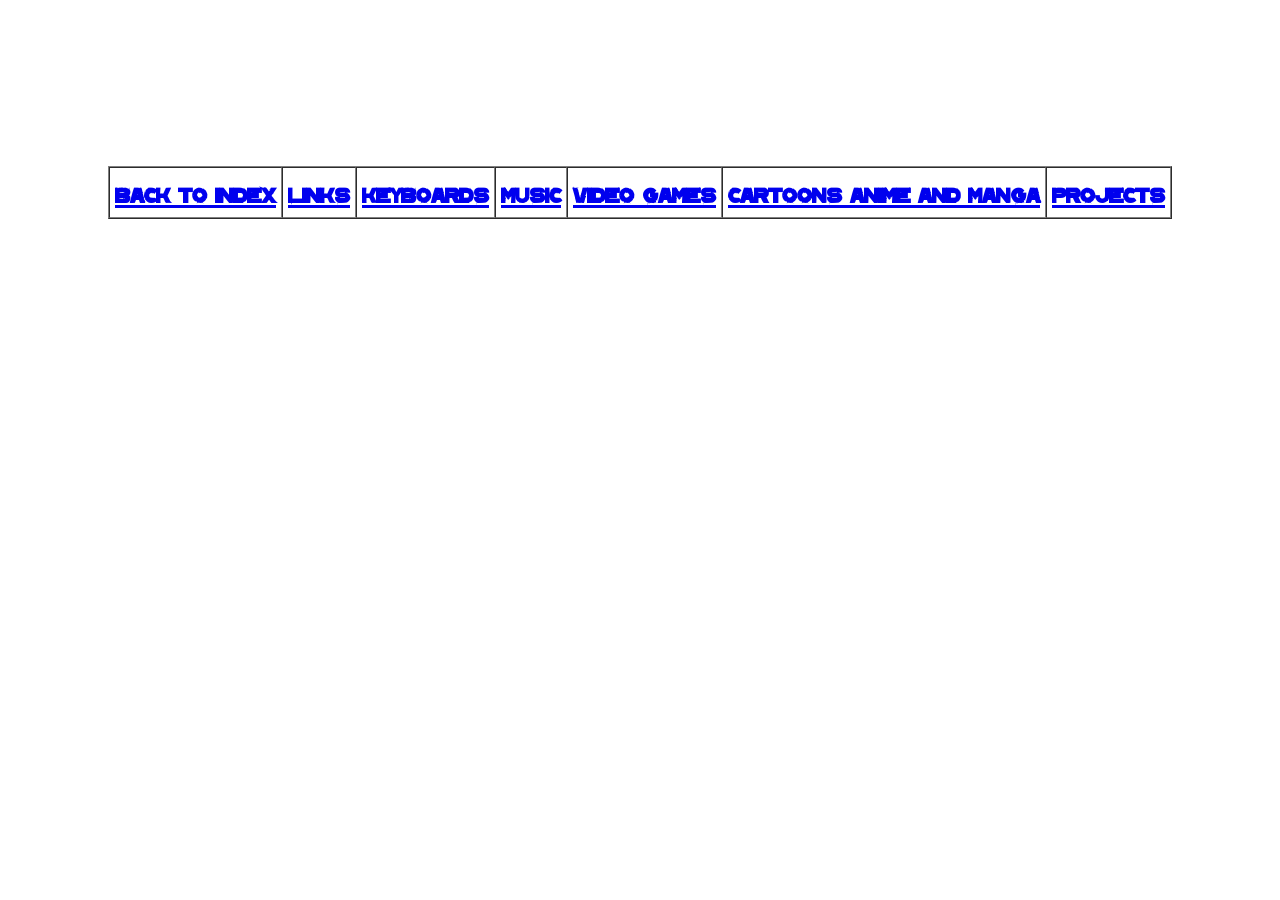
==== index.html @ c93204e3 "Add files via upload" ====
<!DOCTYPE html>
<html>
    <head>
        <meta charset="utf-8">
        <meta name="viewport" content="width=device-width, initial-scale=1">
        <link rel="stylesheet" href="index styles.css">
        <title>lainwire.me</title>
     </head>
     <body>
      <video autoplay muted loop id="myVideo">
         <source src="neon dark hearts.mov" type="video/mp4">
      </video>
        <h1>LAINWIRE</h1>

        <h2>
         <table border="1" cellpadding="5" cellspacing="0" class="center">
            <tr>
            <th>
               <a href="index.html">BACK TO INDEX</a>
            </th>
            <th>
               <a href="Links.html">LINKS</a></th>
            <th>
               <a href="Keyboards.html">KEYBOARDS</a>
            </th>
            <th>
               <a href="Music.html">MUSIC</a>
            </th>
            <th>
               <a href="Video Games.html">VIDEO GAMES</a>
            </th>
            <th>
               <a href="Cartoons and Anime.html">CARTOONS ANIME AND MANGA</a>
            </th>
            <th>
               <a href="Projects.html">PROJECTS</a>
            </th>
            </tr>
        </table>
        </h2>
        <p>Hello, welcome to my page. It's just all about me (but not in a narcissistic way)<br>
         The site is still a work in progress, and will just be something I add too over time<br>
         so I don't expect to finish this for a while (or get to a point where I'm satisfied)<br>
         and will probably see drastic changes over time too. Hope you enjoy reading what's here :)<br>

     
     </body>






</html>
---- index styles.css ----
@font-face {
    font-family: 'BD Plakatbau' ;
    src: url(bdplakatt.ttf)
}

@font-face {
    font-family: 'Unitblock';
    src: url(Unitblock-JpJma.ttf)
}

h1 {
    font-family: 'BD Plakatbau' ;
    font-size: 50pt;
    text-align: center;
    color: white;
}

h2 {
    font-family: 'BD Plakatbau';
    font-size: 25pt;
    text-align: center;
    color: white;
}

p {
    font-family: 'Unitblock';
    color: white;
    text-align: center;
    font-size: 15pt;
}

.center {
    margin-left: auto;
    margin-right: auto;
}

#myVideo {
    position: fixed;
    right: 0;
    bottom: 0;
    min-width: 100%;
    min-height: 100%;
    z-index: -1;
  }
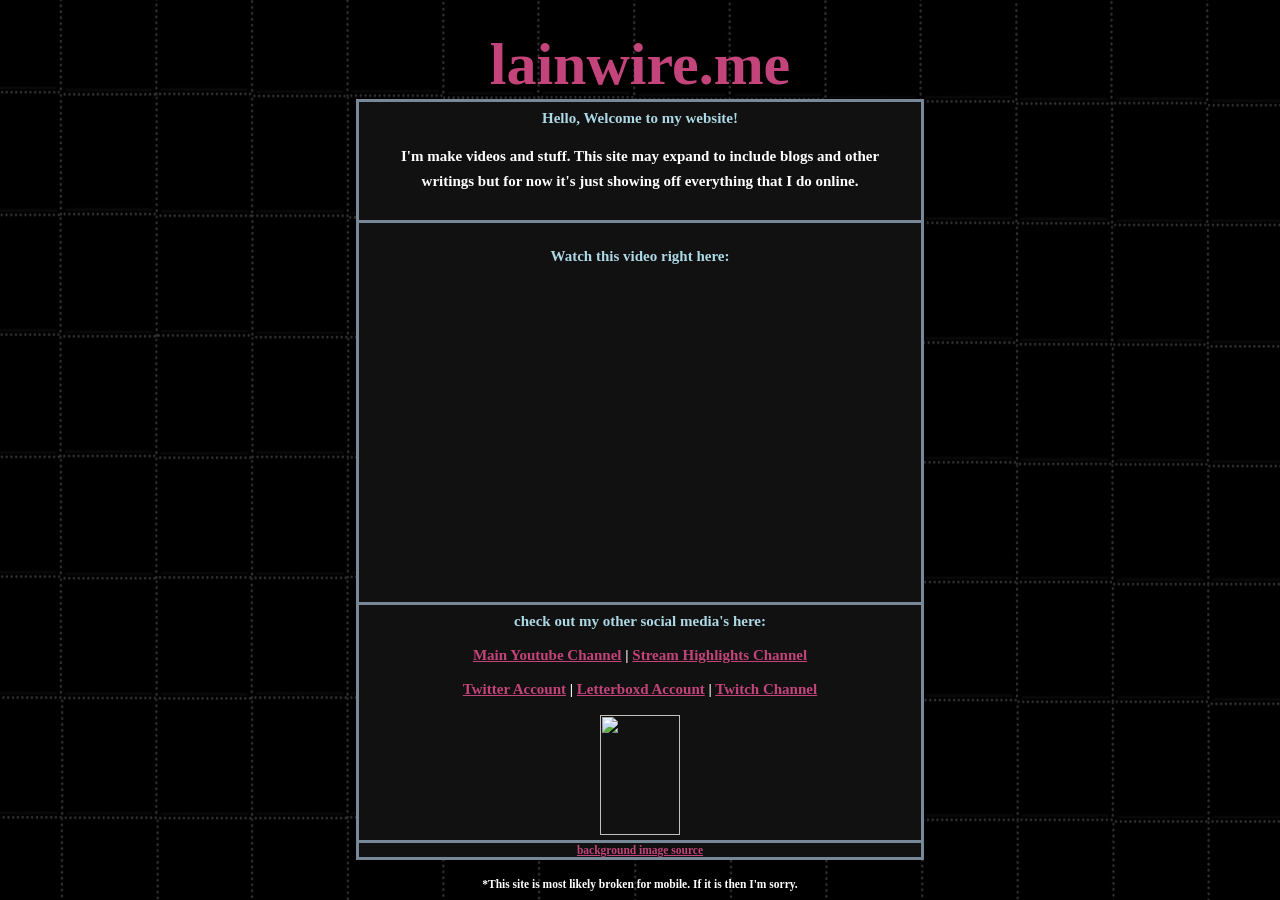
==== commit 87bf0fc2: "Add files via upload" ====
--- a/index.html
+++ b/index.html
@@ -1,54 +1,53 @@
-<!DOCTYPE html>
-<html>
-    <head>
-        <meta charset="utf-8">
-        <meta name="viewport" content="width=device-width, initial-scale=1">
-        <link rel="stylesheet" href="index styles.css">
-        <title>lainwire.me</title>
-     </head>
-     <body>
-      <video autoplay muted loop id="myVideo">
-         <source src="neon dark hearts.mov" type="video/mp4">
-      </video>
-        <h1>LAINWIRE</h1>
-
-        <h2>
-         <table border="1" cellpadding="5" cellspacing="0" class="center">
-            <tr>
-            <th>
-               <a href="index.html">BACK TO INDEX</a>
-            </th>
-            <th>
-               <a href="Links.html">LINKS</a></th>
-            <th>
-               <a href="Keyboards.html">KEYBOARDS</a>
-            </th>
-            <th>
-               <a href="Music.html">MUSIC</a>
-            </th>
-            <th>
-               <a href="Video Games.html">VIDEO GAMES</a>
-            </th>
-            <th>
-               <a href="Cartoons and Anime.html">CARTOONS ANIME AND MANGA</a>
-            </th>
-            <th>
-               <a href="Projects.html">PROJECTS</a>
-            </th>
-            </tr>
-        </table>
-        </h2>
-        <p>Hello, welcome to my page. It's just all about me (but not in a narcissistic way)<br>
-         The site is still a work in progress, and will just be something I add too over time<br>
-         so I don't expect to finish this for a while (or get to a point where I'm satisfied)<br>
-         and will probably see drastic changes over time too. Hope you enjoy reading what's here :)<br>
-
-     
-     </body>
-
-
-
-
-
-
-</html>+<!DOCTYPE html>
+<html>
+	<head>
+		<meta charset="utf-8">
+		<meta name="viewport" content="width=device-width, inital-scale=1">
+		<link rel="stylesheet" href="index.css">
+		<title>lainwire.me</title>
+	</head>
+	<body>
+		<audio id="player" src="Audio/Mouse Click .mp3"></audio>
+		<h1>lainwire.me</h1>
+		<table class="center">
+			<tr>
+				<td>
+					<h2>Hello, Welcome to my website!<br><br></h2>
+					<h3 style="line-height: 25px;">
+						I'm make videos and stuff. This site may expand to include blogs and other   <br>
+						writings but for now it's just showing off everything that I do online.   <br><br></h3>
+				</td>
+			</tr>
+			<tr>
+				<td>
+					<h2><br>Watch this video right here:<br>
+						<iframe width="560" height="315" src="https://www.youtube.com/embed/W8Z3MfNpJpE?si=EwEfj4kzIAmlc46x" title="YouTube video player" frameborder="0" allow="accelerometer; autoplay; clipboard-write; encrypted-media; gyroscope; picture-in-picture; web-share" referrerpolicy="strict-origin-when-cross-origin" allow-same-origin allowfullscreen></iframe><br><br></h2>
+				</td>
+			</tr>
+			<tr>
+				<td>
+					<h2>
+						check out my other social media's here:<br><br>
+					</h2>
+					<h3>
+						<a href="https://www.youtube.com/@Lainwire" target="_blank" onclick="document.getElementById('player').play()">Main Youtube Channel</a> | 
+						<a href="https://www.youtube.com/@Lainposting" target="_blank" onclick="document.getElementById('player').play()" >Stream Highlights Channel</a><br><br>
+						<a href="https://twitter.com/lainwire_" target="_blank" onclick="document.getElementById('player').play()">Twitter Account</a> | 
+						<a href="https://boxd.it/eziJP" target="_blank" onclick="document.getElementById('player').play()">Letterboxd Account</a> | 
+						<a href="https://www.twitch.tv/lainwire_" target="_blank" onclick="document.getElementById('player').play()" >Twitch Channel</a><br><br>
+					</h3>
+					<img src="Images/Justin Herbert Yippee! 1.25 cropped properly.gif" style="width:80px; height:120px;" class="center"><br>
+				</td>
+			</tr>
+			<tr>
+				<td>
+					<h4>
+						<a href="https://pixahive.com/photo/black-pattern-texture-background/" target="_blank" onclick="document.getElementById('player').play()">background image source</a>
+					</h4>	
+				</td>
+			</tr>
+		</table><br>
+		<h4>
+			*This site is most likely broken for mobile. If it is then I'm sorry.
+	</body>
+</html> 
--- a/index.css
+++ b/index.css
@@ -0,0 +1,86 @@
+@font-face {
+	font-family: '90s font';
+	src: url(Fonts/that_old__90s_computer_font_by_thebitchisback420_ddbqpfn.ttf)
+}
+
+@font-face {
+	font-family: "IBM Plex Mono";
+	src: url(Fonts/IBMPlexMono-Regular.ttf);
+}
+body {
+	background-image: url("Images/black-pattern-texture-background-367100-pixahive.jpg");
+	background-attachment: fixed;
+	background-size: 100% 100%;
+}
+
+h1 {
+	font-family: '90s font';
+	font-size: 60px;
+	text-align: center;
+	color: #C3447A;
+	margin: 0;
+	padding-top: 22px;
+}
+
+.center {
+	margin-left: auto;
+	margin-right: auto;
+	text-align: center;
+}
+
+h2 {
+	font-family: 'IBM Plex Mono';
+	text-align: center;
+	color: lightblue;
+	font-size: 15px;
+	margin: 0px;
+	padding-top: 7px;
+}
+
+
+h3 {
+	font-family: 'IBM Plex Mono';
+	text-align: center;
+	color: white;
+	font-size: 15px;
+	margin: 0;
+	padding-left: 10px;
+	padding-right: 10px;
+}
+
+h4 {
+	font-family: 'IBM Plex Mono';
+	text-align: center;
+	color: white;
+	font-size: 11.5px;
+	margin: 0;
+}
+
+table, th, td {
+	border: 3px solid lightslategray;
+	border-collapse: collapse;
+	background-color: rgb(17, 17, 17);
+}
+
+img {
+	padding: 0px;
+}
+
+
+a:link {
+	color: #C3447A;
+}
+
+*::selection {
+	background: #C3447A;
+	color: #ffffff;
+  }
+*::-moz-selection {
+	background: #C3447A;
+	color: #ffffff;
+  }
+*::-webkit-selection {
+	background: #C3447A;
+	color: #ffffff;
+  }
+
